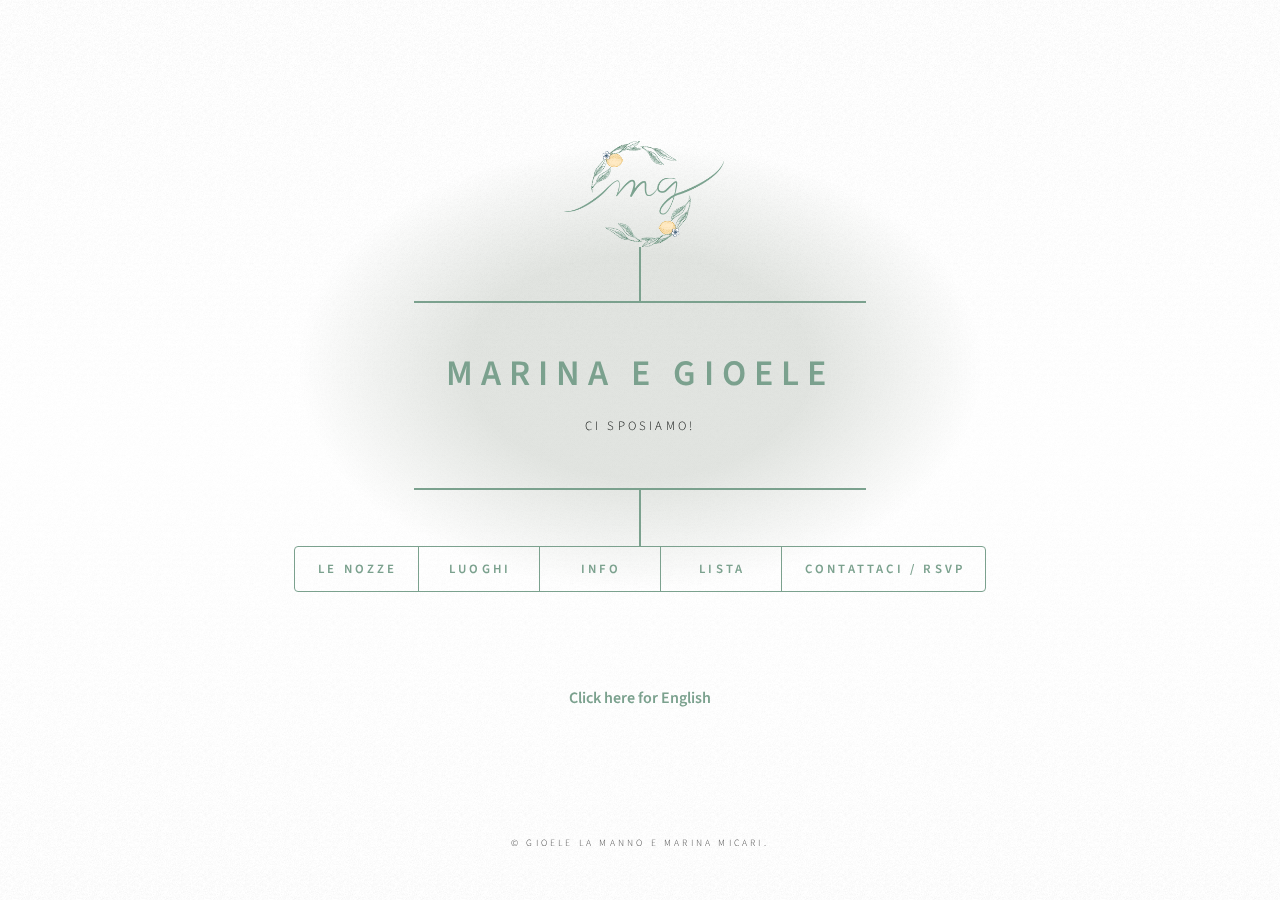
==== index.html @ 94c49b39 "updating the website" ====
<!DOCTYPE HTML>

<html>
	<head>
	<meta name="generator" content="Hugo 0.53" />
		<title>Marina e Gioele</title>
		<meta charset="utf-8" />
		<meta name="viewport" content="width=device-width, initial-scale=1, user-scalable=no" />
		<link rel="stylesheet" href="/css/main.css" />
		<link rel="stylesheet" href="/css/project.css" />
		
		<noscript><link rel="stylesheet" href="/css/noscript.css" /></noscript>
	</head>
	
			<script src="/js/jquery.min.js"></script>
	<body>

    
      <div id="wrapper">

        
          <header id="header">
            <div class="logo">
              <div class="inner">
                <img src="/images/logomg.png">
              </div>
            
            </div>
            <div class="content">
              <div class="inner">
                <h1>Marina e Gioele</h1>
                <p>Ci sposiamo!</p>
              </div>
            </div>
            <nav>
              <ul>
                
                  <li><a href="#info">Le nozze</a></li>
                
                  <li><a href="#luoghi">Luoghi</a></li>
                
                  <li><a href="#elements">Info</a></li>
                
                  <li><a href="#lista">Lista</a></li>
                
                  <li><a href="#formspree">Contattaci / RSVP</a></li>
                
              </ul>
            </nav>
          </header>

        
          <div id="main">
            
              <article id="info">
  <h1>Le nozze</h1>
  

<h3 id="ore-15-30">Ore 15:30</h3>

<figure class="image main">
    <img src="/images/duomodiag.jpg"/> 
</figure>


<p>Celebriamo il nostro matrimonio al Duomo di Monreale! <br>
Arrivate puntuali, alla sposa e’ concesso solo un quarto d’ora di ritardo!!</p>

<h3 id="ore-19-00">Ore 19:00</h3>

<p>Festeggiamo tutti insieme al Castello di Solanto
<figure class="image main">
    <img src="/images/solantoday.jpg"/> 
</figure>
</p>

<p>Aperitivo al tramonto in una meravigliosa terrazza sul mare
<figure class="image main">
    <img src="/images/tramonto1.jpg"/> 
</figure>
</p>

<p>Degusteremo assieme i piaceri gastronomici della Sicilia con
una  cena preparata per noi dallo chef Natale Giunta.
<figure class="image main">
    <img src="/images/tavola.png"/> 
</figure>
</p>

<p>Rinfresco, brindisi e balli al ritmo dello Swing!!
<figure class="image main">
    <img src="/images/swing.png"/> 
</figure>
</p>

</article>

            
              <article id="luoghi">
  <h1>Luoghi</h1>
  <p><strong>Il Duomo di Monreale</strong></br>
La cattedrale di Santa Maria Nuova è il principale luogo di culto cattolico di Monreale, nella città metropolitana di Palermo, sede arcivescovile dell&rsquo;arcidiocesi omonima. Costruita a partire dal 1174 per volere di Guglielmo II d&rsquo;Altavilla, re di Sicilia dal 1166 al 1189, è famosa per i ricchi mosaici bizantini che ne decorano l&rsquo;interno.
<figure class="image main">
    <img src="/images/duomo01.jpg"/> 
</figure>
</p>

<p><strong>Il Castello di Solanto</strong></br>
Il Castello di Solanto, la cui radice del nome Solus proviene dal vocabolo cartaginese Selaim che sta per rupe, sorge in una splendida posizione, al centro tra due baie, dominando, con la sua maestosa architettura, il romantico golfo.
Edificato in epoca normanna come baluardo difensivo dell’attigua tonnara, il Castello assurse ad improvvisa fama per essere stato il rifugio della regina Bianca di Navarra, nella sua fuga da Palermo, nottetempo, per sottrarsi alle brame d’amore e di potere del conte di Modica, Bernardo Cabrera.</p>

<figure class="image main">
    <img src="/images/castello01.jpg"/> 
</figure>


</article>

            
              <article id="elements">
  <h1>Info</h1>
  

<iframe src="https://www.google.com/maps/embed?pb=%211m28%211m12%211m3%211d50240.49631126384%212d13.297581237708693%213d38.09294175442299%212m3%211f0%212f0%213f0%213m2%211i1024%212i768%214f13.1%214m13%213e6%214m5%211s0x1319e58e602063bf%253A0xd3ffd377b11e56f9%212sPalermo%2bCentrale%252C%2bPiazza%2bGiulio%2bCesare%252C%2b90123%2bPalermo%2bPA%213m2%211d38.1098468%212d13.3671233%214m5%211s0x1319ee3fa6ee3193%253A0x33ee5901f0be482%212sduomo%2bdi%2bmonreale%213m2%211d38.0821016%212d13.292366999999999%215e0%213m2%211sit%212sit%214v1546518283937" width="100%" height="450" frameborder="0" style="border:0" allowfullscreen></iframe>

<iframe src="https://www.google.com/maps/embed?pb=%211m28%211m12%211m3%211d200999.639734602%212d13.277893617310681%213d38.079244599777915%212m3%211f0%212f0%213f0%213m2%211i1024%212i768%214f13.1%214m13%213e0%214m5%211s0x1319ee3fa6ee3193%253A0x33ee5901f0be482%212sCattedrale%2bdi%2bMonreale%252C%2bPiazza%2bGuglielmo%2bII%252C%2b1%252C%2b90046%2bMonreale%2bPA%213m2%211d38.0821016%212d13.292366999999999%214m5%211s0x1319e27f8b9cf7ad%253A0x1e3ce403dd452513%212sIl%2bCastello%2bdi%2bSolanto%252C%2bSanta%2bFlavia%252C%2bPA%213m2%211d38.0768835%212d13.5435784%215e0%213m2%211sit%212sit%214v1546518534722" width="100%" height="450" frameborder="0" style="border:0" allowfullscreen></iframe>

<h4 id="icons">Icons</h4>

<ul class="icons">
    <li><a href="#" class="icon fa-twitter"><span class="label">Twitter</span></a></li>
    <li><a href="#" class="icon fa-facebook"><span class="label">Facebook</span></a></li>
    <li><a href="#" class="icon fa-instagram"><span class="label">Instagram</span></a></li>
    <li><a href="#" class="icon fa-github"><span class="label">Github</span></a></li>
</ul>

<h4 id="actions">Actions</h4>

<ul class="actions">
    <li><a href="#" class="button special">Default</a></li>
    <li><a href="#" class="button">Default</a></li>
</ul>
<ul class="actions vertical">
    <li><a href="#" class="button special">Default</a></li>
    <li><a href="#" class="button">Default</a></li>
</ul>
                                

<h3 class="major">Table</h3>

<p><h3 class="major">Buttons</h3>
<ul class="actions">
    <li><a href="#" class="button special">Special</a></li>
    <li><a href="#" class="button">Default</a></li>
</ul>
<ul class="actions">
    <li><a href="#" class="button">Default</a></li>
    <li><a href="#" class="button small">Small</a></li>
</ul>
<ul class="actions">
    <li><a href="#" class="button special icon fa-download">Icon</a></li>
    <li><a href="#" class="button icon fa-download">Icon</a></li>
</ul>
<ul class="actions">
    <li><span class="button special disabled">Disabled</span></li>
    <li><span class="button disabled">Disabled</span></li>
</ul></p>

<p><h3 class="major">Form</h3>
<form method="post" action="#">
    <div class="field half first">
        <label for="demo-name">Name</label>
        <input type="text" name="demo-name" id="demo-name" value="" placeholder="Jane Doe" />
    </div>
    <div class="field half">
        <label for="demo-email">Email</label>
        <input type="email" name="demo-email" id="demo-email" value="" placeholder="jane@untitled.tld" />
    </div>
    <div class="field">
        <label for="demo-category">Category</label>
        <div class="select-wrapper">
            <select name="demo-category" id="demo-category">
                <option value="">-</option>
                <option value="1">Manufacturing</option>
                <option value="1">Shipping</option>
                <option value="1">Administration</option>
                <option value="1">Human Resources</option>
            </select>
        </div>
    </div>
    <div class="field half first">
        <input type="radio" id="demo-priority-low" name="demo-priority" checked>
        <label for="demo-priority-low">Low</label>
    </div>
    <div class="field half">
        <input type="radio" id="demo-priority-high" name="demo-priority">
        <label for="demo-priority-high">High</label>
    </div>
    <div class="field half first">
        <input type="checkbox" id="demo-copy" name="demo-copy">
        <label for="demo-copy">Email me a copy</label>
    </div>
    <div class="field half">
        <input type="checkbox" id="demo-human" name="demo-human" checked>
        <label for="demo-human">Not a robot</label>
    </div>
    <div class="field">
        <label for="demo-message">Message</label>
        <textarea name="demo-message" id="demo-message" placeholder="Enter your message" rows="6"></textarea>
    </div>
    <ul class="actions">
        <li><input type="submit" value="Send Message" class="special" /></li>
        <li><input type="reset" value="Reset" /></li>
    </ul>
</form></p>

</article>

            
              <article id="lista">
  <h1>Lista</h1>
  <p><figure class="image main">
    <img src="/images/pic02.jpg"/> 
</figure>

Adipiscing magna sed dolor elit. Praesent eleifend dignissim arcu, at eleifend sapien imperdiet ac. Aliquam erat volutpat. Praesent urna nisi, fringila lorem et vehicula lacinia quam. Integer sollicitudin mauris nec lorem luctus ultrices.</p>

<p>Nullam et orci eu lorem consequat tincidunt vivamus et sagittis libero. Mauris aliquet magna magna sed nunc rhoncus pharetra. Pellentesque condimentum sem. In efficitur ligula tate urna. Maecenas laoreet massa vel lacinia pellentesque lorem ipsum dolor. Nullam et orci eu lorem consequat tincidunt. Vivamus et sagittis libero. Mauris aliquet magna magna sed nunc rhoncus amet feugiat tempus.</p>

</article>

            
              <article id="formspree">
  <h1>Contattaci / RSVP</h1>
  <form id="contactform" method="post" action="https://formspree.io/marinagioelesposi@gmail.com">
    <div class="field half first">
        <input type="text" name="name" id="name" placeholder="Nome"/>
    </div>
    <div class="field half">
        <input type="email" id="email" name="email" placeholder="Tua email">
    </div>
    <div class="field">
        <textarea name="message" id="message" rows="6" placeholder="Messaggio"></textarea>
    </div>
    <ul class="actions">
        <li><input type="submit" value="Invia messaggio" class="special" /></li>
        <li><input type="reset" value="Cancella" /></li>
    </ul>
    <input type="hidden" name="_next" value="?sent#formspree" />
    <input type="hidden" name="_subject" value="Messaggio dal sito" />
    <input type="text" name="_gotcha" style="display:none" />
</form>

<p><span id="contactformsent">Inviato con successo! <br>
Ti ringraziamo per il messaggio.<br>
</span>
<form id="contactform2">
    <ul class="actions">
        <li><input type="submit" value="Invia nuovo messaggio" class="special" /></li>
    </ul>
    <input type="hidden" name="_next" value="#formspree" />
    <input type="text" name="_gotcha" style="display:none" />
</form></p>

<script>
$(document).ready(function($) { 
    $(function(){
        if (window.location.search == "?sent") {
            $('#contactform').hide();
            $('#contactformsent').show();
            $('#contactform2').show();
        } else {
            $('#contactformsent').hide();
            $('#contactform').show();
            $('#contactform2').hide();
        }
    });
});
</script>

</article>

            
          </div>

        
          <div id="languages">
            
              
                <a href="http://marinagioelesposi.github.io/en/">Click here for English</a>
              
            
          </div>

				
					<footer id="footer">
						<p class="copyright">&copy; Gioele La Manno e Marina Micari. </p>
					</footer>

			</div>
		
			<div id="bg"></div>

		
			<script src="/js/skel.min.js"></script>
			<script src="/js/util.js"></script>
			<script src="/js/main.js"></script>
			

	</body>
</html>
---- css/main.css ----
@import url(font-awesome.min.css);
@import url("https://fonts.googleapis.com/css?family=Source+Sans+Pro:300italic,600italic,300,600");
/*
	Dimension by HTML5 UP
	html5up.net | @ajlkn
	Free for personal and commercial use under the CCA 3.0 license (html5up.net/license)
*/
/* Reset */
html, body, div, span, applet, object, iframe, h1, h2, h3, h4, h5, h6, p, blockquote, pre, a, abbr, acronym, address, big, cite, code, del, dfn, em, img, ins, kbd, q, s, samp, small, strike, strong, sub, sup, tt, var, b, u, i, center, dl, dt, dd, ol, ul, li, fieldset, form, label, legend, table, caption, tbody, tfoot, thead, tr, th, td, article, aside, canvas, details, embed, figure, figcaption, footer, header, hgroup, menu, nav, output, ruby, section, summary, time, mark, audio, video {
  margin: 0;
  padding: 0;
  border: 0;
  font-size: 100%;
  font: inherit;
  vertical-align: baseline; }

article, aside, details, figcaption, figure, footer, header, hgroup, menu, nav, section {
  display: block; }

body {
  line-height: 1; }

ol, ul {
  list-style: none; }

blockquote, q {
  quotes: none; }

blockquote:before, blockquote:after, q:before, q:after {
  content: '';
  content: none; }

table {
  border-collapse: collapse;
  border-spacing: 0; }

body {
  -webkit-text-size-adjust: none; }

/* Box Model */
*, *:before, *:after {
  -moz-box-sizing: border-box;
  -webkit-box-sizing: border-box;
  box-sizing: border-box; }

/* Basic */
@-ms-viewport {
  width: device-width; }
@media screen and (max-width: 480px) {
  html, body {
    min-width: 320px; } }
body {
  background: #ffffff; }
  body.is-loading *, body.is-loading *:before, body.is-loading *:after, body.is-switching *, body.is-switching *:before, body.is-switching *:after {
    -moz-animation: none !important;
    -webkit-animation: none !important;
    -ms-animation: none !important;
    animation: none !important;
    -moz-transition: none !important;
    -webkit-transition: none !important;
    -ms-transition: none !important;
    transition: none !important;
    -moz-transition-delay: none !important;
    -webkit-transition-delay: none !important;
    -ms-transition-delay: none !important;
    transition-delay: none !important; }

/* Type */
html {
  font-size: 16pt; }
  @media screen and (max-width: 1680px) {
    html {
      font-size: 12pt; } }
  @media screen and (max-width: 736px) {
    html {
      font-size: 11pt; } }
  @media screen and (max-width: 360px) {
    html {
      font-size: 10pt; } }

body, input, select, textarea {
  color: rgb(123,161,142);
  font-family: "Source Sans Pro", sans-serif;
  font-weight: 600;
  font-size: 1rem;
  line-height: 1.65; }

a {
  -moz-transition: color 0.2s ease-in-out, background-color 0.2s ease-in-out, border-bottom-color 0.2s ease-in-out;
  -webkit-transition: color 0.2s ease-in-out, background-color 0.2s ease-in-out, border-bottom-color 0.2s ease-in-out;
  -ms-transition: color 0.2s ease-in-out, background-color 0.2s ease-in-out, border-bottom-color 0.2s ease-in-out;
  transition: color 0.2s ease-in-out, background-color 0.2s ease-in-out, border-bottom-color 0.2s ease-in-out;
  border-bottom: dotted 1px rgba(255, 255, 255, 0.5);
  text-decoration: none;
  color: inherit; }
  a:hover {
    border-bottom-color: transparent; }

strong, b {
  color: rgb(123,161,142); /* BOLD OR STRONG IN ATRICLE*/
  font-weight: 600; }

em, i {
  font-style: italic; }

p {
  margin: 0 0 2rem 0;
  color: rgb(0, 0, 0);
  font-weight: 300;
}

h1, h2, h3, h4, h5, h6 {
  color: rgb(123,161,142);
  font-weight: 600;
  line-height: 1.5;
  margin: 0 0 1rem 0;
  text-transform: uppercase;
  letter-spacing: 0.2rem; }
  h1 a, h2 a, h3 a, h4 a, h5 a, h6 a {
    color: inherit;
    text-decoration: none; }
  h1.major, h2.major, h3.major, h4.major, h5.major, h6.major {
    border-bottom: solid 1px rgba(92, 141, 31, 0.5);
    width: -moz-max-content;
    width: -webkit-max-content;
    width: -ms-max-content;
    width: max-content;
    padding-bottom: 0.5rem;
    margin: 0 0 2rem 0; }

h1 {
  font-size: 2.25rem;
  line-height: 1.3;
  letter-spacing: 0.5rem; }

h2 {
  font-size: 1.5rem;
  line-height: 1.4;
  letter-spacing: 0.5rem; }

h3 {
  font-size: 1rem; }

h4 {
  font-size: 0.8rem; }

h5 {
  font-size: 0.7rem; }

h6 {
  font-size: 0.6rem; }

@media screen and (max-width: 736px) {
  h1 {
    font-size: 1.75rem;
    line-height: 1.4; }

  h2 {
    font-size: 1.25em;
    line-height: 1.5; } }
sub {
  font-size: 0.8rem;
  position: relative;
  top: 0.5rem; }

sup {
  font-size: 0.8rem;
  position: relative;
  top: -0.5rem; }

blockquote {
  border-left: solid 4px rgba(92, 141, 31, 0.5);
  font-style: italic;
  margin: 0 0 2rem 0;
  padding: 0.5rem 0 0.5rem 2rem; }

code {
  background: rgba(255, 255, 255, 0.075);
  border-radius: 4px;
  font-family: "Courier New", monospace;
  font-size: 0.9rem;
  margin: 0 0.25rem;
  padding: 0.25rem 0.65rem; }

pre {
  -webkit-overflow-scrolling: touch;
  font-family: "Courier New", monospace;
  font-size: 0.9rem;
  margin: 0 0 2rem 0; }
  pre code {
    display: block;
    line-height: 1.75;
    padding: 1rem 1.5rem;
    overflow-x: auto; }

hr {
  border: 0;
  border-bottom: solid 1px rgba(92, 141, 31, 0.5);
  margin: 2.75rem 0; }

.align-left {
  text-align: left; }

.align-center {
  text-align: center; }

.align-right {
  text-align: right; }

/* Form */
form {
  margin: 0 0 2.5rem 0; }
  form .field {
    margin: 0 0 1.5rem 0; }
    form .field.half {
      width: 50%;
      float: left;
      padding: 0 0 0 0.75rem; }
      form .field.half.first {
        padding: 0 0.75rem 0 0; }
  form > .actions {
    margin: 1.875rem 0 0 0 !important; }
  @media screen and (max-width: 736px) {
    form .field {
      margin: 0 0 1.125rem 0; }
      form .field.half {
        padding: 0 0 0 0.5625rem; }
        form .field.half.first {
          padding: 0 0.5625rem 0 0; }
    form > .actions {
      margin: 1.5rem 0 0 0 !important; } }
  @media screen and (max-width: 480px) {
    form .field.half {
      width: 100%;
      float: none;
      padding: 0; }
      form .field.half.first {
        padding: 0; } }

label {
  color: rgba(92, 141, 31, 0.5);
  display: block;
  font-size: 0.8rem;
  font-weight: 300;
  letter-spacing: 0.2rem;
  line-height: 1.5;
  margin: 0 0 1rem 0;
  text-transform: uppercase; }

input[type="text"],
input[type="password"],
input[type="email"],
input[type="tel"],
select,
textarea {
  -moz-appearance: none;
  -webkit-appearance: none;
  -ms-appearance: none;
  appearance: none;
  -moz-transition: border-color 0.2s ease-in-out, box-shadow 0.2s ease-in-out, background-color 0.2s ease-in-out;
  -webkit-transition: border-color 0.2s ease-in-out, box-shadow 0.2s ease-in-out, background-color 0.2s ease-in-out;
  -ms-transition: border-color 0.2s ease-in-out, box-shadow 0.2s ease-in-out, background-color 0.2s ease-in-out;
  transition: border-color 0.2s ease-in-out, box-shadow 0.2s ease-in-out, background-color 0.2s ease-in-out;
  background: transparent;
  border-radius: 4px;
  border: solid 1px rgb(123,161,142);
  color: inherit;
  display: block;
  outline: 0;
  padding: 0 1rem;
  text-decoration: none;
  width: 100%; }
  input[type="text"]:invalid,
  input[type="password"]:invalid,
  input[type="email"]:invalid,
  input[type="tel"]:invalid,
  select:invalid,
  textarea:invalid {
    box-shadow: none; }
  input[type="text"]:focus,
  input[type="password"]:focus,
  input[type="email"]:focus,
  input[type="tel"]:focus,
  select:focus,
  textarea:focus {
    background: rgba(255, 255, 255, 0.075);
    border-color: rgba(92, 141, 31, 0.5);
    box-shadow: 0 0 0 1px #cbe6a1; }


select option {
  background: rgba(92, 141, 31, 0.5);
  color: rgba(92, 141, 31, 0.5); }

.select-wrapper {
  text-decoration: none;
  display: block;
  position: relative; }
  .select-wrapper:before {
    -moz-osx-font-smoothing: grayscale;
    -webkit-font-smoothing: antialiased;
    font-family: FontAwesome;
    font-style: normal;
    font-weight: normal;
    text-transform: none !important; }
  .select-wrapper:before {
    color: rgba(92, 141, 31, 0.5);
    content: '\f107';
    display: block;
    height: 2.75rem;
    line-height: calc(2.75rem + 0em);
    pointer-events: none;
    position: absolute;
    right: 0;
    text-align: center;
    top: 0;
    width: 2.75rem; }
  .select-wrapper select::-ms-expand {
    display: none; }

input[type="text"],
input[type="password"],
input[type="email"],
select {
  height: 2.75rem; }

textarea {
  padding: 0.75rem 1rem; }

input[type="checkbox"],
input[type="radio"] {
  -moz-appearance: none;
  -webkit-appearance: none;
  -ms-appearance: none;
  appearance: none;
  display: block;
  float: left;
  margin-right: -2rem;
  opacity: 0;
  width: 1rem;
  z-index: -1; }
  input[type="checkbox"] + label,
  input[type="radio"] + label {
    text-decoration: none;
    -moz-user-select: none;
    -webkit-user-select: none;
    -ms-user-select: none;
    user-select: none;
    color: rgba(92, 141, 31, 0.5);
    cursor: pointer;
    display: inline-block;
    font-size: 0.8rem;
    font-weight: 300;
    margin: 0 0 0.5rem 0;
    padding-left: 2.65rem;
    padding-right: 0.75rem;
    position: relative; }
    input[type="checkbox"] + label:before,
    input[type="radio"] + label:before {
      -moz-osx-font-smoothing: grayscale;
      -webkit-font-smoothing: antialiased;
      font-family: FontAwesome;
      font-style: normal;
      font-weight: normal;
      text-transform: none !important; }
    input[type="checkbox"] + label:before,
    input[type="radio"] + label:before {
      -moz-transition: border-color 0.2s ease-in-out, box-shadow 0.2s ease-in-out, background-color 0.2s ease-in-out;
      -webkit-transition: border-color 0.2s ease-in-out, box-shadow 0.2s ease-in-out, background-color 0.2s ease-in-out;
      -ms-transition: border-color 0.2s ease-in-out, box-shadow 0.2s ease-in-out, background-color 0.2s ease-in-out;
      transition: border-color 0.2s ease-in-out, box-shadow 0.2s ease-in-out, background-color 0.2s ease-in-out;
      border-radius: 4px;
      border: solid 1px rgba(92, 141, 31, 0.5);
      content: '';
      display: inline-block;
      height: 1.65rem;
      left: 0;
      line-height: calc(1.58125rem + 0em);
      position: absolute;
      text-align: center;
      top: -0.125rem;
      width: 1.65rem; }
  input[type="checkbox"]:checked + label:before,
  input[type="radio"]:checked + label:before {
    background: #ffffff !important;
    border-color: rgba(92, 141, 31, 0.5) !important;
    color: #1b1f22;
    content: '\f00c'; }
  input[type="checkbox"]:focus + label:before,
  input[type="radio"]:focus + label:before {
    background: rgba(255, 255, 255, 0.075);
    border-color: rgba(92, 141, 31, 0.5);
    box-shadow: 0 0 0 1px rgba(92, 141, 31, 0.5); }

input[type="checkbox"] + label:before {
  border-radius: 4px; }

input[type="radio"] + label:before {
  border-radius: 100%; }

::-webkit-input-placeholder {
  color: rgba(92, 141, 31, 0.5) !important;
  opacity: 1.0; }

:-moz-placeholder {
  color: rgba(92, 141, 31, 0.5) !important;
  opacity: 1.0; }

::-moz-placeholder {
  color: rgba(92, 141, 31, 0.5) !important;
  opacity: 1.0; }

:-ms-input-placeholder {
  color: rgba(92, 141, 31, 0.5) !important;
  opacity: 1.0; }

.formerize-placeholder {
  color: rgba(92, 141, 31, 0.5) !important;
  opacity: 1.0; }

/* Box */
.box {
  border-radius: 4px;
  border: solid 1px rgba(92, 141, 31, 0.5);
  margin-bottom: 2rem;
  padding: 1.5em; }
  .box > :last-child,
  .box > :last-child > :last-child,
  .box > :last-child > :last-child > :last-child {
    margin-bottom: 0; }
  .box.alt {
    border: 0;
    border-radius: 0;
    padding: 0; }

/* Icon */
.icon {
  text-decoration: none;
  border-bottom: none;
  position: relative; }
  .icon:before {
    -moz-osx-font-smoothing: grayscale;
    -webkit-font-smoothing: antialiased;
    font-family: FontAwesome;
    font-style: normal;
    font-weight: normal;
    text-transform: none !important; }
  .icon > .label {
    display: none; }

/* Image */
.image {
  border-radius: 4px;
  border: 0;
  display: inline-block;
  position: relative; }
  .image:before {
    -moz-pointer-events: none;
    -webkit-pointer-events: none;
    -ms-pointer-events: none;
    pointer-events: none;
    background-image: url("/images/overlay.png");
    background-color: rgba(255, 255, 255, 0.5);
    border-radius: 4px;
    content: '';
    display: block;
    height: 100%;
    left: 0;
    opacity: 0.5;
    position: absolute;
    top: 0;
    width: 100%; }
  .image img {
    border-radius: 4px;
    display: block; }
  .image.left, .image.right {
    max-width: 40%; }
    .image.left img, .image.right img {
      width: 100%; }
  .image.left {
    float: left;
    padding: 0 1.5em 1em 0;
    top: 0.25em; }
  .image.right {
    float: right;
    padding: 0 0 1em 1.5em;
    top: 0.25em; }
  .image.fit {
    display: block;
    margin: 0 0 2rem 0;
    width: 100%; }
    .image.fit img {
      width: 100%; }
  .image.main {
    display: block;
    margin: 2.5rem 0;
    width: 100%; }
    .image.main img {
      width: 100%; }
  @media screen and (max-width: 736px) {
    .image.main {
      margin: 2rem 0; } }
  @media screen and (max-width: 480px) {
    .image.main {
      margin: 1.5rem 0; } }

/* List */
ol {
  list-style: decimal;
  margin: 0 0 2rem 0;
  padding-left: 1.25em; }
  ol li {
    padding-left: 0.25em; }

ul {
  list-style: disc;
  margin: 0 0 2rem 0;
  padding-left: 1em; }
  ul li {
    padding-left: 0.5em; }
  ul.alt {
    list-style: none;
    padding-left: 0; }
    ul.alt li {
      border-top: solid 1px rgba(92, 141, 31, 0.5);
      padding: 0.5em 0; }
      ul.alt li:first-child {
        border-top: 0;
        padding-top: 0; }
  ul.icons {
    cursor: default;
    list-style: none;
    padding-left: 0; }
    ul.icons li {
      display: inline-block;
      padding: 0 0.75em 0 0; }
      ul.icons li:last-child {
        padding-right: 0; }
      ul.icons li a {
        border-radius: 100%;
        box-shadow: inset 0 0 0 1px rgba(92, 141, 31, 0.5);
        display: inline-block;
        height: 2.25rem;
        line-height: 2.25rem;
        text-align: center;
        width: 2.25rem; }
        ul.icons li a:hover {
          background-color: rgba(255, 255, 255, 0.075); }
        ul.icons li a:active {
          background-color: rgba(255, 255, 255, 0.175); }
  ul.actions {
    cursor: default;
    list-style: none;
    padding-left: 0; }
    ul.actions li {
      display: inline-block;
      padding: 0 1rem 0 0;
      vertical-align: middle; }
      ul.actions li:last-child {
        padding-right: 0; }
    ul.actions.small li {
      padding: 0 0.5rem 0 0; }
    ul.actions.vertical li {
      display: block;
      padding: 1rem 0 0 0; }
      ul.actions.vertical li:first-child {
        padding-top: 0; }
      ul.actions.vertical li > * {
        margin-bottom: 0; }
    ul.actions.vertical.small li {
      padding: 0.5rem 0 0 0; }
      ul.actions.vertical.small li:first-child {
        padding-top: 0; }
    ul.actions.fit {
      display: table;
      margin-left: -1rem;
      padding: 0;
      table-layout: fixed;
      width: calc(100% + 1rem); }
      ul.actions.fit li {
        display: table-cell;
        padding: 0 0 0 1rem; }
        ul.actions.fit li > * {
          margin-bottom: 0; }
      ul.actions.fit.small {
        margin-left: -0.5rem;
        width: calc(100% + 0.5rem); }
        ul.actions.fit.small li {
          padding: 0 0 0 0.5rem; }
    @media screen and (max-width: 480px) {
      ul.actions {
        margin: 0 0 2rem 0; }
        ul.actions li {
          padding: 1rem 0 0 0;
          display: block;
          text-align: center;
          width: 100%; }
          ul.actions li:first-child {
            padding-top: 0; }
          ul.actions li > * {
            width: 100%;
            margin: 0 !important; }
            ul.actions li > *.icon:before {
              margin-left: -2em; }
        ul.actions.small li {
          padding: 0.5rem 0 0 0; }
          ul.actions.small li:first-child {
            padding-top: 0; } }

dl {
  margin: 0 0 2rem 0; }
  dl dt {
    display: block;
    font-weight: 600;
    margin: 0 0 1rem 0; }
  dl dd {
    margin-left: 2rem; }

/* Table */
.table-wrapper {
  -webkit-overflow-scrolling: touch;
  overflow-x: auto; }

table {
  margin: 0 0 2rem 0;
  width: 100%; }
  table tbody tr {
    border: solid 1px rgba(92, 141, 31, 0.5);
    border-left: 0;
    border-right: 0; }
    table tbody tr:nth-child(2n + 1) {
      background-color: rgba(255, 255, 255, 0.075); }
  table td {
    padding: 0.75em 0.75em; }
  table th {
    color: rgba(92, 141, 31, 0.5);
    font-size: 0.9em;
    font-weight: 600;
    padding: 0 0.75em 0.75em 0.75em;
    text-align: left; }
  table thead {
    border-bottom: solid 2px rgba(92, 141, 31, 0.5); }
  table tfoot {
    border-top: solid 2px rgba(92, 141, 31, 0.5); }
  table.alt {
    border-collapse: separate; }
    table.alt tbody tr td {
      border: solid 1px rgba(92, 141, 31, 0.5);
      border-left-width: 0;
      border-top-width: 0; }
      table.alt tbody tr td:first-child {
        border-left-width: 1px; }
    table.alt tbody tr:first-child td {
      border-top-width: 1px; }
    table.alt thead {
      border-bottom: 0; }
    table.alt tfoot {
      border-top: 0; }

/* Button */
input[type="submit"],
input[type="reset"],
input[type="button"],
button,
.button {
  -moz-appearance: none;
  -webkit-appearance: none;
  -ms-appearance: none;
  appearance: none;
  -moz-transition: background-color 0.2s ease-in-out, color 0.2s ease-in-out;
  -webkit-transition: background-color 0.2s ease-in-out, color 0.2s ease-in-out;
  -ms-transition: background-color 0.2s ease-in-out, color 0.2s ease-in-out;
  transition: background-color 0.2s ease-in-out, color 0.2s ease-in-out;
  background-color: transparent;
  border-radius: 4px;
  border: 0;
  box-shadow: inset 0 0 0 1px rgba(92, 141, 31, 0.5);
  color: rgba(92, 141, 31, 0.5) !important;
  cursor: pointer;
  display: inline-block;
  font-size: 0.8rem;
  font-weight: 300;
  height: 2.75rem;
  letter-spacing: 0.2rem;
  line-height: 2.75rem;
  outline: 0;
  padding: 0 1.25rem 0 1.35rem;
  text-align: center;
  text-decoration: none;
  text-transform: uppercase;
  white-space: nowrap; }
  input[type="submit"]:hover,
  input[type="reset"]:hover,
  input[type="button"]:hover,
  button:hover,
  .button:hover {
    background-color: rgba(255, 255, 255, 0.075); }
  input[type="submit"]:active,
  input[type="reset"]:active,
  input[type="button"]:active,
  button:active,
  .button:active {
    background-color: rgba(255, 255, 255, 0.175); }
  input[type="submit"].icon:before,
  input[type="reset"].icon:before,
  input[type="button"].icon:before,
  button.icon:before,
  .button.icon:before {
    margin-right: 0.5em; }
  input[type="submit"].fit,
  input[type="reset"].fit,
  input[type="button"].fit,
  button.fit,
  .button.fit {
    display: block;
    margin: 0 0 1rem 0;
    width: 100%; }
  input[type="submit"].special,
  input[type="reset"].special,
  input[type="button"].special,
  button.special,
  .button.special {
    background-color: #ffffff;
    color: #1b1f22 !important;
    font-weight: 600; }
  input[type="submit"].disabled, input[type="submit"]:disabled,
  input[type="reset"].disabled,
  input[type="reset"]:disabled,
  input[type="button"].disabled,
  input[type="button"]:disabled,
  button.disabled,
  button:disabled,
  .button.disabled,
  .button:disabled {
    -moz-pointer-events: none;
    -webkit-pointer-events: none;
    -ms-pointer-events: none;
    pointer-events: none;
    cursor: default;
    opacity: 0.25; }

input[type="submit"],
input[type="reset"],
input[type="button"],
button {
  line-height: calc(2.75rem - 2px); }

/* BG */
#bg {
  -moz-transform: scale(1.0);
  -webkit-transform: scale(1.0);
  -ms-transform: scale(1.0);
  transform: scale(1.0);
  -webkit-backface-visibility: hidden;
  position: fixed;
  top: 0;
  left: 0;
  width: 100%;
  height: 100vh;
  z-index: 1; }
  #bg:before, #bg:after {
    content: '';
    display: block;
    position: absolute;
    top: 0;
    left: 0;
    width: 100%;
    height: 100%; }
  #bg:before {
    -moz-transition: background-color 2.5s ease-in-out;
    -webkit-transition: background-color 2.5s ease-in-out;
    -ms-transition: background-color 2.5s ease-in-out;
    transition: background-color 2.5s ease-in-out;
    -moz-transition-delay: 0.75s;
    -webkit-transition-delay: 0.75s;
    -ms-transition-delay: 0.75s;
    transition-delay: 0.75s;
    /* background-color: rgba(255, 255, 255, 1);*/ /* FINAL COLOR */
    background-image: linear-gradient(to top, rgba(255, 255, 255, 0.6), rgba(255, 255, 255, 0.85),rgba(255, 255, 255, 0.6)), url("/images/overlay.png");
    background-size: auto, 256px 256px;
    background-position: center, center;
    background-repeat: no-repeat, repeat;
    z-index: 2; }
  #bg:after {
    -moz-transform: scale(1.5);
    -webkit-transform: scale(1.35);
    -ms-transform: scale(1.35);
    transform: scale(1.35);
    -moz-transition: -moz-transform 0.325s ease-in-out, -moz-filter 0.325s ease-in-out;
    -webkit-transition: -webkit-transform 0.325s ease-in-out, -webkit-filter 0.325s ease-in-out;
    -ms-transition: -ms-transform 0.325s ease-in-out, -ms-filter 0.325s ease-in-out;
    transition: transform 0.325s ease-in-out, filter 0.325s ease-in-out;
    /*  background-color: rgb(101, 134, 118); */ /* INITIAL COLOR */
    background-image: url("/images/bg.png"); 
    background-position: center;
    background-size: cover;
    background-repeat: no-repeat;
    z-index: 1; }
  body.is-article-visible #bg:after {
    -moz-transform: scale(1.0825);
    -webkit-transform: scale(1.0825);
    -ms-transform: scale(1.0825);
    transform: scale(1.0825);
    -moz-filter: blur(0.2rem);
    -webkit-filter: blur(0.2rem);
    -ms-filter: blur(0.2rem);
    filter: blur(0.2rem); }
  body.is-loading #bg:before {
    background-color: rgba(255, 255, 255, 0.75); }   /* INITIAL COLOR */

/* Wrapper */
#wrapper {
  display: -moz-flex;
  display: -webkit-flex;
  display: -ms-flex;
  display: flex;
  -moz-flex-direction: column;
  -webkit-flex-direction: column;
  -ms-flex-direction: column;
  flex-direction: column;
  -moz-align-items: center;
  -webkit-align-items: center;
  -ms-align-items: center;
  align-items: center;
  -moz-justify-content: space-between;
  -webkit-justify-content: space-between;
  -ms-justify-content: space-between;
  justify-content: space-between;
  position: relative;
  min-height: 100vh;
  width: 100%;
  padding: 4rem 2rem;
  z-index: 3; }
  #wrapper:before {
    content: '';
    display: block; }
  @media screen and (max-width: 1680px) {
    #wrapper {
      padding: 3rem 2rem; } }
  @media screen and (max-width: 736px) {
    #wrapper {
      padding: 2rem 1rem; } }
  @media screen and (max-width: 480px) {
    #wrapper {
      padding: 1rem; } }

/* Header */
#header {
  display: -moz-flex;
  display: -webkit-flex;
  display: -ms-flex;
  display: flex;
  -moz-flex-direction: column;
  -webkit-flex-direction: column;
  -ms-flex-direction: column;
  flex-direction: column;
  -moz-align-items: center;
  -webkit-align-items: center;
  -ms-align-items: center;
  align-items: center;
  -moz-transition: -moz-transform 0.325s ease-in-out, -moz-filter 0.325s ease-in-out, opacity 0.325s ease-in-out;
  -webkit-transition: -webkit-transform 0.325s ease-in-out, -webkit-filter 0.325s ease-in-out, opacity 0.325s ease-in-out;
  -ms-transition: -ms-transform 0.325s ease-in-out, -ms-filter 0.325s ease-in-out, opacity 0.325s ease-in-out;
  transition: transform 0.325s ease-in-out, filter 0.325s ease-in-out, opacity 0.325s ease-in-out;
  background-image: -moz-radial-gradient(rgba(58, 77, 52, 0.15) 35%, transparent 70%);
  background-image: -webkit-radial-gradient(rgba(58, 77, 52, 0.15) 35%, transparent 70%);
  background-image: -ms-radial-gradient(rgba(58, 77, 52, 0.15) 35%, transparent 70%);
  background-image: radial-gradient(rgba(58, 77, 52, 0.15) 35%, transparent 70%);
  max-width: 100%;
  text-align: center; }
  #header > * {
    -moz-transition: opacity 0.325s ease-in-out;
    -webkit-transition: opacity 0.325s ease-in-out;
    -ms-transition: opacity 0.325s ease-in-out;
    transition: opacity 0.325s ease-in-out;
    position: relative;
    margin-top: 3.5rem; }
    #header > *:before {
      content: '';
      display: block;
      position: absolute;
      top: calc(-3.4rem - 2px);
      left: calc(50% - 1px);
      width: 2px;
      height: calc(3.4rem + 2px);
      background: rgb(123,161,142); }
  #header > :first-child {
    margin-top: 0; }
    #header > :first-child:before {
      display: none; }
  #header .logo {
    width: 6.5rem; /* some width amount needed */
    margin: 0 auto; 
    overflow: visible;
    height: 6.5rem;
    /* line-height: 2.5rem; */
    /* border: solid 1px rgba(92, 141, 31, 0.5); */
    border-radius: 100%;
    }
    #header .logo .inner {
     position: relative;
     float: right; /* this was added and display removed */
     right: 46%;
    }
    #header .logo .inner img {
      position: relative; 
      width: 10rem;
      right:-50%; /* this was changed from "left" in original */
    }
    #header .logo .icon:before {
      font-size: 2rem; }
  #header .content {
    border-style: solid;
    border-color: rgb(123,161,142);
    border-top-width: 2px;
    border-bottom-width: 2px;
    max-width: 100%; }
    #header .content .inner {
      -moz-transition: max-height 0.75s ease, padding 0.75s ease, opacity 0.325s ease-in-out;
      -webkit-transition: max-height 0.75s ease, padding 0.75s ease, opacity 0.325s ease-in-out;
      -ms-transition: max-height 0.75s ease, padding 0.75s ease, opacity 0.325s ease-in-out;
      transition: max-height 0.75s ease, padding 0.75s ease, opacity 0.325s ease-in-out;
      -moz-transition-delay: 0.25s;
      -webkit-transition-delay: 0.25s;
      -ms-transition-delay: 0.25s;
      transition-delay: 0.25s;
      padding: 3rem 2rem;
      max-height: 40rem;
      overflow: hidden; }
      #header .content .inner > :last-child {
        margin-bottom: 0; }
    #header .content p { /* SUBTITLE*/
      color: rgb(11, 15, 13);
      text-transform: uppercase;
      letter-spacing: 0.2rem;
      font-size: 0.8rem;
      line-height: 2; }
  #header nav ul {
    display: -moz-flex;
    display: -webkit-flex;
    display: -ms-flex;
    display: flex;
    margin-bottom: 0;
    list-style: none;
    padding-left: 0;
    border: solid 1px rgb(123,161,142); /* BORDER AROUND PAGES*/
    border-radius: 4px; }
    #header nav ul li {
      padding-left: 0;
      border-left: solid 1px rgb(123,161,142); }  /* VERTICAL SEPARATOR PAGES*/
      #header nav ul li:first-child {
        border-left: 0; }
      #header nav ul li a {
        display: block;
        min-width: 7.5rem;
        height: 2.75rem;
        line-height: 2.75rem;
        padding: 0 1.25rem 0 1.45rem;
        text-transform: uppercase;
        letter-spacing: 0.2rem;
        font-size: 0.8rem;
        border-bottom: 0; }
        #header nav ul li a:hover {
          background-color: rgba(146, 165, 155, 0.15); }
        #header nav ul li a:active {
          background-color: rgba(123,161,142, 0.275); }
  #header nav.use-middle:after {
    content: '';
    display: block;
    position: absolute;
    top: 0;
    left: calc(50% - 1px);
    width: 1px;
    height: 100%;
    background: #ffffff; }
  #header nav.use-middle ul li.is-middle {
    border-left: 0; }
  body.is-article-visible #header {
    -moz-transform: scale(0.95);
    -webkit-transform: scale(0.95);
    -ms-transform: scale(0.95);
    transform: scale(0.95);
    -moz-filter: blur(0.1rem);
    -webkit-filter: blur(0.1rem);
    -ms-filter: blur(0.1rem);
    filter: blur(0.1rem);
    opacity: 0; }
  body.is-loading #header {
    -moz-filter: blur(0.125rem);
    -webkit-filter: blur(0.125rem);
    -ms-filter: blur(0.125rem);
    filter: blur(0.125rem); }
    body.is-loading #header > * {
      opacity: 0; }
    body.is-loading #header .content .inner {
      max-height: 0;
      padding-top: 0;
      padding-bottom: 0;
      opacity: 0; }
  @media screen and (max-width: 980px) {
    #header .content p br {
      display: none; } }
  @media screen and (max-width: 736px) {
    #header > * {
      margin-top: 2rem; }
      #header > *:before {
        top: calc(-2rem - 1px);
        height: calc(2rem + 1px); }
    #header .logo {
      width: 4.9rem;
      height: 4.9rem;
      line-height: 4.75rem; }

    #header .logo .inner img {
      width: 7rem;
    }
      #header .logo .icon:before {
        font-size: 1.75rem; }
    #header .content .inner {
      padding: 2.5rem 1rem; }
    #header .content p {
      line-height: 1.875; } }
  @media screen and (max-width: 480px) {
    #header {
      padding: 1.5rem 0; }
      #header .content .inner {
        padding: 2.5rem 0; }
      #header nav ul {
        -moz-flex-direction: column;
        -webkit-flex-direction: column;
        -ms-flex-direction: column;
        flex-direction: column;
        min-width: 10rem;
        max-width: 100%; }
        #header nav ul li {
          border-left: 0;
          border-top: solid 1px rgb(123,161,142); }
          #header nav ul li:first-child {
            border-top: 0; }
          #header nav ul li a {
            height: 3rem;
            line-height: 3rem;
            min-width: 0;
            width: 100%; }
      #header nav.use-middle:after {
        display: none; } }

/* Main */
#main {
  -moz-flex-grow: 1;
  -webkit-flex-grow: 1;
  -ms-flex-grow: 1;
  flex-grow: 1;
  -moz-flex-shrink: 1;
  -webkit-flex-shrink: 1;
  -ms-flex-shrink: 1;
  flex-shrink: 1;
  display: -moz-flex;
  display: -webkit-flex;
  display: -ms-flex;
  display: flex;
  -moz-align-items: center;
  -webkit-align-items: center;
  -ms-align-items: center;
  align-items: center;
  -moz-justify-content: center;
  -webkit-justify-content: center;
  -ms-justify-content: center;
  justify-content: center;
  -moz-flex-direction: column;
  -webkit-flex-direction: column;
  -ms-flex-direction: column;
  flex-direction: column;
  position: relative;
  max-width: 100%;
  z-index: 3; }
  #main article {
    -moz-transform: translateY(0.25rem);
    -webkit-transform: translateY(0.25rem);
    -ms-transform: translateY(0.25rem);
    transform: translateY(0.25rem);
    -moz-transition: opacity 0.325s ease-in-out, -moz-transform 0.325s ease-in-out;
    -webkit-transition: opacity 0.325s ease-in-out, -webkit-transform 0.325s ease-in-out;
    -ms-transition: opacity 0.325s ease-in-out, -ms-transform 0.325s ease-in-out;
    transition: opacity 0.325s ease-in-out, transform 0.325s ease-in-out;
    padding: 4.5rem 2.5rem 1.5rem 2.5rem ;
    position: relative;
    width: 40rem;
    max-width: 100%;
    background-color: rgba(250, 248, 231, 0.623);
    border-radius: 10px;
    opacity: 0; }
    #main article.active {
      -moz-transform: translateY(0);
      -webkit-transform: translateY(0);
      -ms-transform: translateY(0);
      transform: translateY(0);
      opacity: 1; }
    #main article .close {
      display: block;
      position: absolute;
      top: 0;
      right: 0;
      width: 4rem;
      height: 4rem;
      cursor: pointer;
      text-indent: 4rem;
      overflow: hidden;
      white-space: nowrap; }
      #main article .close:before {
        -moz-transition: background-color 0.2s ease-in-out;
        -webkit-transition: background-color 0.2s ease-in-out;
        -ms-transition: background-color 0.2s ease-in-out;
        transition: background-color 0.2s ease-in-out;
        content: '';
        display: block;
        position: absolute;
        top: 0.75rem;
        left: 0.75rem;
        width: 2.5rem;
        height: 2.5rem;
        border-radius: 100%;
        background-position: center;
        background-image: url("data:image/svg+xml;charset=utf8,%3Csvg xmlns='http://www.w3.org/2000/svg' xmlns:xlink='http://www.w3.org/1999/xlink' width='20px' height='20px' viewBox='0 0 20 20' zoomAndPan='disable'%3E%3Cstyle%3Eline %7B stroke: %23ffffff%3B stroke-width: 1%3B %7D%3C/style%3E%3Cline x1='2' y1='2' x2='18' y2='18' /%3E%3Cline x1='18' y1='2' x2='2' y2='18' /%3E%3C/svg%3E");
        background-size: 20px 20px;
        background-repeat: no-repeat; }
      #main article .close:hover:before {
        background-color: rgba(255, 255, 255, 0.075); }
      #main article .close:active:before {
        background-color: rgba(255, 255, 255, 0.175); }
  @media screen and (max-width: 736px) {
    #main article {
      padding: 3.5rem 2rem 0.5rem 2rem ; }
      #main article .close:before {
        top: 0.875rem;
        left: 0.875rem;
        width: 2.25rem;
        height: 2.25rem;
        background-size: 14px 14px; } }
  @media screen and (max-width: 480px) {
    #main article {
      padding: 3rem 1.5rem 0.5rem 1.5rem ; } }

/* Footer */
#footer {
  -moz-transition: -moz-transform 0.325s ease-in-out, -moz-filter 0.325s ease-in-out, opacity 0.325s ease-in-out;
  -webkit-transition: -webkit-transform 0.325s ease-in-out, -webkit-filter 0.325s ease-in-out, opacity 0.325s ease-in-out;
  -ms-transition: -ms-transform 0.325s ease-in-out, -ms-filter 0.325s ease-in-out, opacity 0.325s ease-in-out;
  transition: transform 0.325s ease-in-out, filter 0.325s ease-in-out, opacity 0.325s ease-in-out;
  width: 100%;
  max-width: 100%;
  margin-top: 2rem;
  text-align: center; }
  #footer .copyright {
    letter-spacing: 0.2rem;
    font-size: 0.6rem;
    opacity: 0.75;
    margin-bottom: 0;
    text-transform: uppercase; }
  body.is-article-visible #footer {
    -moz-transform: scale(0.95);
    -webkit-transform: scale(0.95);
    -ms-transform: scale(0.95);
    transform: scale(0.95);
    -moz-filter: blur(0.1rem);
    -webkit-filter: blur(0.1rem);
    -ms-filter: blur(0.1rem);
    filter: blur(0.1rem);
    opacity: 0; }
  body.is-loading #footer {
    opacity: 0; }

/*# sourceMappingURL=main.css.map */
---- css/noscript.css ----
/*
	Dimension by HTML5 UP
	html5up.net | @ajlkn
	Free for personal and commercial use under the CCA 3.0 license (html5up.net/license)
*/

/* Main */

	#main article {
		opacity: 1;
		margin: 4rem 0 0 0;
	}
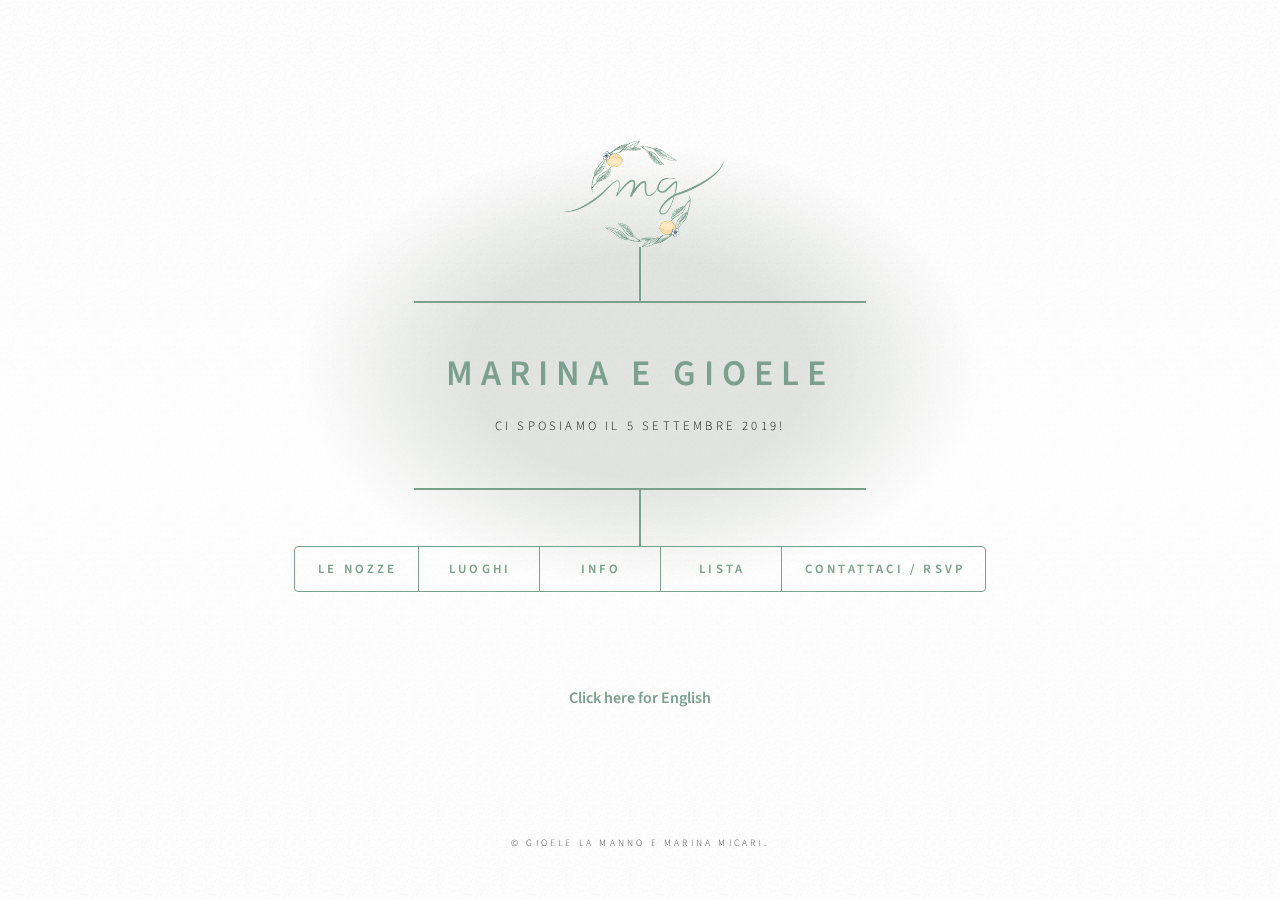
==== commit 1ff584e7: "update ws" ====
--- a/index.html
+++ b/index.html
@@ -10,6 +10,15 @@
 		<link rel="stylesheet" href="/css/project.css" />
 		
 		<noscript><link rel="stylesheet" href="/css/noscript.css" /></noscript>
+		
+		<script async src="https://www.googletagmanager.com/gtag/js?id=UA-112089742-3"></script>
+		<script>
+		window.dataLayer = window.dataLayer || [];
+		function gtag(){dataLayer.push(arguments);}
+		gtag('js', new Date());
+
+		gtag('config', 'UA-112089742-3');
+		</script>
 	</head>
 	
 			<script src="/js/jquery.min.js"></script>
@@ -29,7 +38,7 @@
             <div class="content">
               <div class="inner">
                 <h1>Marina e Gioele</h1>
-                <p>Ci sposiamo!</p>
+                <p>Ci sposiamo il 5 Settembre 2019!</p>
               </div>
             </div>
             <nav>
@@ -219,13 +228,14 @@
             
               <article id="lista">
   <h1>Lista</h1>
-  <p><figure class="image main">
-    <img src="/images/pic02.jpg"/> 
-</figure>
-
-Adipiscing magna sed dolor elit. Praesent eleifend dignissim arcu, at eleifend sapien imperdiet ac. Aliquam erat volutpat. Praesent urna nisi, fringila lorem et vehicula lacinia quam. Integer sollicitudin mauris nec lorem luctus ultrices.</p>
-
-<p>Nullam et orci eu lorem consequat tincidunt vivamus et sagittis libero. Mauris aliquet magna magna sed nunc rhoncus pharetra. Pellentesque condimentum sem. In efficitur ligula tate urna. Maecenas laoreet massa vel lacinia pellentesque lorem ipsum dolor. Nullam et orci eu lorem consequat tincidunt. Vivamus et sagittis libero. Mauris aliquet magna magna sed nunc rhoncus amet feugiat tempus.</p>
+  <figure class="image main">
+    <img src="/images/arredo.png"/> 
+</figure>
+
+
+<p>Gradiremmo il tuo aiuto a cominciare la nostra vita assieme nel migliore dei modi.</p>
+
+<p>La pagina sara&rsquo; aggiornata con la nostra lista nozze</p>
 
 </article>
 
@@ -241,11 +251,16 @@
     </div>
     <div class="field">
         <textarea name="message" id="message" rows="6" placeholder="Messaggio"></textarea>
+    </div>
+    <div class="field half first">
+        <input type="checkbox" id="partecipero" name="partecipero">
+        <label for="partecipero">Confermo la mia partecipazione</label>
     </div>
     <ul class="actions">
         <li><input type="submit" value="Invia messaggio" class="special" /></li>
         <li><input type="reset" value="Cancella" /></li>
     </ul>
+
     <input type="hidden" name="_next" value="?sent#formspree" />
     <input type="hidden" name="_subject" value="Messaggio dal sito" />
     <input type="text" name="_gotcha" style="display:none" />
